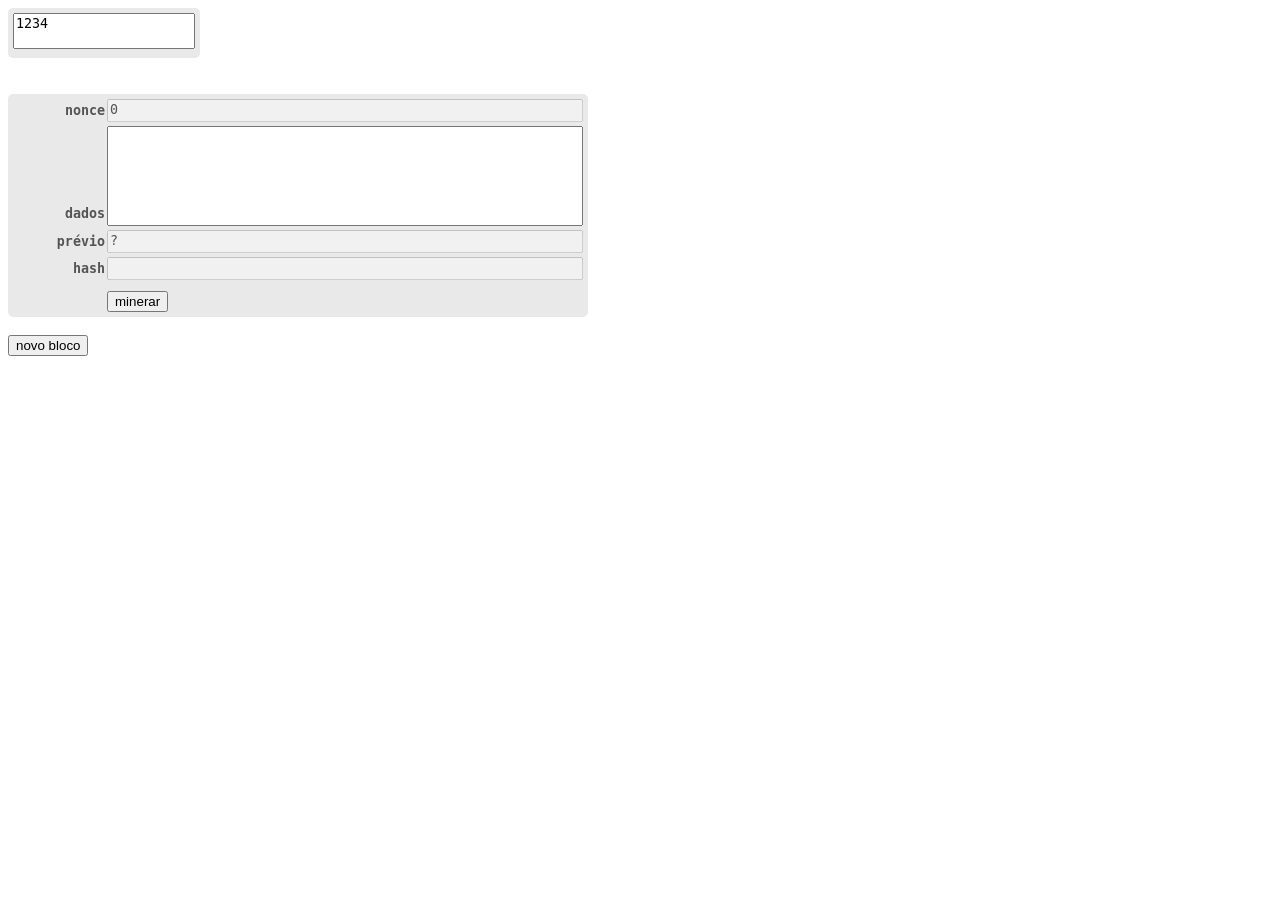
==== index.html @ 02022cbc "Add files via upload" ====
<!DOCTYPE html>
<html lang="en">
<head>
    <meta charset="UTF-8">
    <meta name="viewport" content="width=device-width, initial-scale=1.0">
    <title>Document</title>
    <link rel="stylesheet" href="style.css">
</head>
<body>

    <template id="bloco-template">
        <div class="bloco">
            <textarea disabled class="text">nonce</textarea><textarea class="nonce-output" disabled>0</textarea>
            <br>
            <textarea disabled class="text">dados</textarea><textarea class="data-input"></textarea>
            <br>
            <textarea disabled class="text">prévio</textarea><textarea disabled class="previous-hash-output">?</textarea>
            <br>
            <textarea disabled class="text">hash</textarea><textarea disabled class="hash-output"></textarea>
            <br>
            <textarea disabled class="text"></textarea><button class="minerar-btn">minerar</button>
        </div>
    </template>


    <div class="bloco">
        <textarea id="assinatura-input">1234</textarea>
    </div>
    <br><br><br>

    <div class="bloco" id="1">
        <textarea disabled class="text">nonce</textarea><textarea class="nonce-output" id="1"disabled>0</textarea>
        <br>
        <textarea disabled class="text">dados</textarea><textarea class="data-input" id="1"></textarea>
        <br>
        <textarea disabled class="text">prévio</textarea><textarea disabled class="previous-hash-output" id="1">?</textarea>
        <br>
        <textarea disabled class="text">hash</textarea><textarea disabled class="hash-output" id="1"></textarea>
        <br>
        <textarea disabled class="text"></textarea><button class="minerar-btn" id="1">minerar</button>
    </div>

    <br><br> 

    <button id="novo-bloco-btn">novo bloco</button>
    <script src="main.js"></script>
</body>
</html>
---- style.css ----
textarea{
    resize: none;
}

.data-input{
    height: 7em;
    width: 470px;

}
.nonce-output, .hash-output, .previous-hash-output, .assinatura-input{
    height: 1.3em;
    width: 470px;
}

.text{
    background: transparent;
    border: transparent;
    outline: none;
    height: 1.3em;
    width: 90px;
    text-align: right;

    font-weight: bold;
}

/* .previous-hash-output{
    background-color: #62915c;
} */

.bloco{
    display: inline-block;
    padding: 5px;
    background-color: rgb(233, 233, 233);
    border-radius: 5px;

}
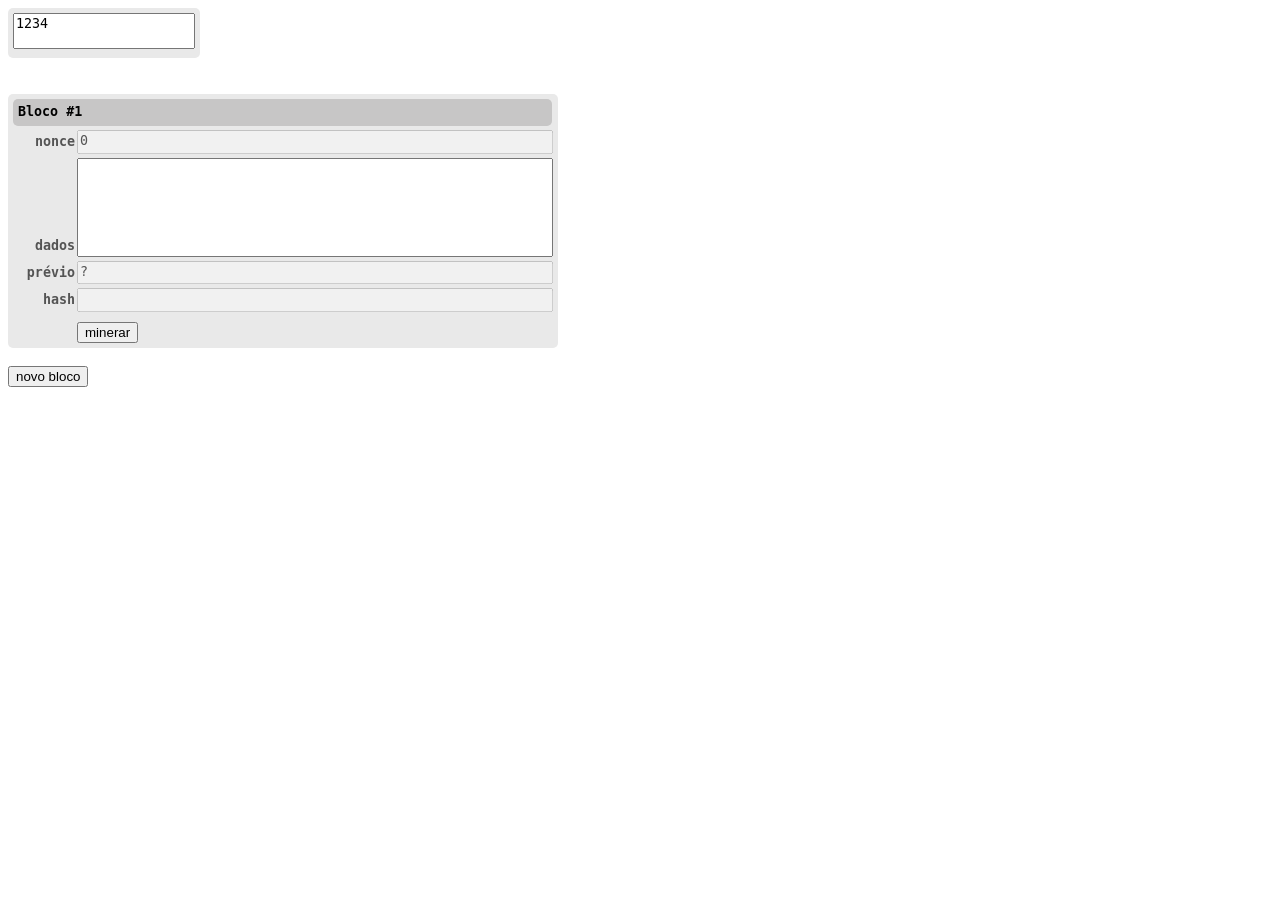
==== commit 4746153e: "Add files via upload" ====
--- a/index.html
+++ b/index.html
@@ -10,6 +10,8 @@
 
     <template id="bloco-template">
         <div class="bloco">
+            <textarea disabled class="title"></textarea>
+            <br>
             <textarea disabled class="text">nonce</textarea><textarea class="nonce-output" disabled>0</textarea>
             <br>
             <textarea disabled class="text">dados</textarea><textarea class="data-input"></textarea>
@@ -29,6 +31,8 @@
     <br><br><br>
 
     <div class="bloco" id="1">
+        <textarea disabled class="title">Bloco #1</textarea>
+        <br>
         <textarea disabled class="text">nonce</textarea><textarea class="nonce-output" id="1"disabled>0</textarea>
         <br>
         <textarea disabled class="text">dados</textarea><textarea class="data-input" id="1"></textarea>
--- a/style.css
+++ b/style.css
@@ -17,10 +17,24 @@
     border: transparent;
     outline: none;
     height: 1.3em;
-    width: 90px;
+    width: 60px;
     text-align: right;
 
     font-weight: bold;
+}
+
+.title{
+    background-color: rgb(199, 198, 198);
+    border-radius: 5px;
+    padding: 5px;
+    border: transparent;
+    outline: none;
+    height: 1.3em;
+    width: 90px;
+
+    width: 98%;
+    font-weight: bolder;
+    color:black;
 }
 
 /* .previous-hash-output{
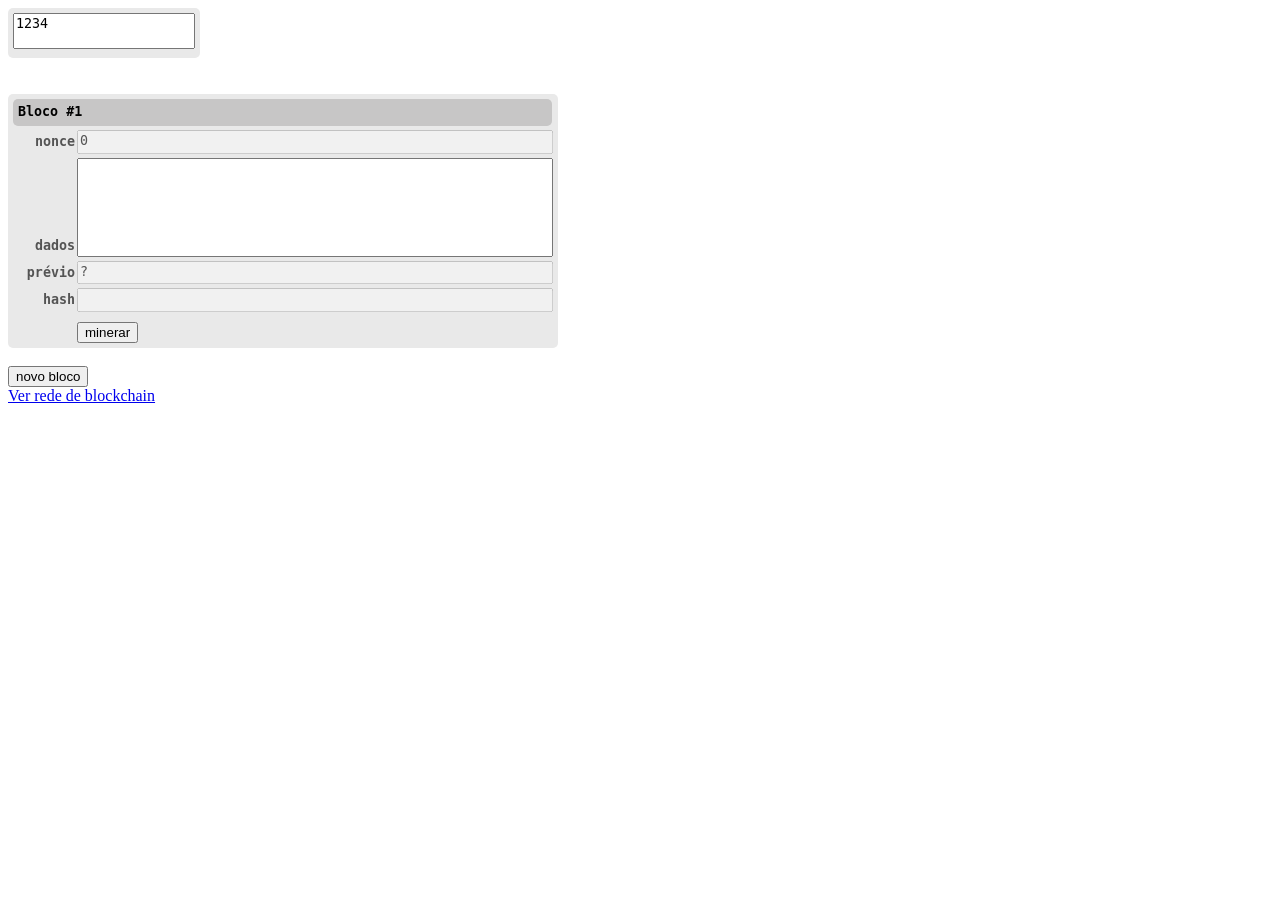
==== commit 565f1f0e: "Add files via upload" ====
--- a/index.html
+++ b/index.html
@@ -8,45 +8,50 @@
 </head>
 <body>
 
-    <template id="bloco-template">
-        <div class="bloco">
-            <textarea disabled class="title"></textarea>
-            <br>
-            <textarea disabled class="text">nonce</textarea><textarea class="nonce-output" disabled>0</textarea>
-            <br>
-            <textarea disabled class="text">dados</textarea><textarea class="data-input"></textarea>
-            <br>
-            <textarea disabled class="text">prévio</textarea><textarea disabled class="previous-hash-output">?</textarea>
-            <br>
-            <textarea disabled class="text">hash</textarea><textarea disabled class="hash-output"></textarea>
-            <br>
-            <textarea disabled class="text"></textarea><button class="minerar-btn">minerar</button>
-        </div>
-    </template>
+    <div>
+        <template id="bloco-template">
+            <div class="bloco">
+                <textarea disabled class="title"></textarea>
+                <br>
+                <textarea disabled class="text">nonce</textarea><textarea class="nonce-output" disabled>0</textarea>
+                <br>
+                <textarea disabled class="text">dados</textarea><textarea class="data-input"></textarea>
+                <br>
+                <textarea disabled class="text">prévio</textarea><textarea disabled class="previous-hash-output">?</textarea>
+                <br>
+                <textarea disabled class="text">hash</textarea><textarea disabled class="hash-output"></textarea>
+                <br>
+                <textarea disabled class="text"></textarea><button class="minerar-btn">minerar</button>
+            </div>
+        </template>
 
 
-    <div class="bloco">
-        <textarea id="assinatura-input">1234</textarea>
-    </div>
-    <br><br><br>
+        <div class="bloco">
+            <textarea id="assinatura-input">1234</textarea>
+        </div>
+        <br><br><br>
 
-    <div class="bloco" id="1">
-        <textarea disabled class="title">Bloco #1</textarea>
-        <br>
-        <textarea disabled class="text">nonce</textarea><textarea class="nonce-output" id="1"disabled>0</textarea>
-        <br>
-        <textarea disabled class="text">dados</textarea><textarea class="data-input" id="1"></textarea>
-        <br>
-        <textarea disabled class="text">prévio</textarea><textarea disabled class="previous-hash-output" id="1">?</textarea>
-        <br>
-        <textarea disabled class="text">hash</textarea><textarea disabled class="hash-output" id="1"></textarea>
-        <br>
-        <textarea disabled class="text"></textarea><button class="minerar-btn" id="1">minerar</button>
+        <div class="bloco" id="1">
+            <textarea disabled class="title">Bloco #1</textarea>
+            <br>
+            <textarea disabled class="text">nonce</textarea><textarea class="nonce-output" id="1"disabled>0</textarea>
+            <br>
+            <textarea disabled class="text">dados</textarea><textarea class="data-input" id="1"></textarea>
+            <br>
+            <textarea disabled class="text">prévio</textarea><textarea disabled class="previous-hash-output" id="1">?</textarea>
+            <br>
+            <textarea disabled class="text">hash</textarea><textarea disabled class="hash-output" id="1"></textarea>
+            <br>
+            <textarea disabled class="text"></textarea><button class="minerar-btn" id="1">minerar</button>
+        </div>
+
+        <br><br> 
+
+        <button id="novo-bloco-btn">novo bloco</button>
     </div>
 
-    <br><br> 
 
-    <button id="novo-bloco-btn">novo bloco</button>
+    <a href="blockchain_rede/main.html">Ver rede de blockchain</a>
     <script src="main.js"></script>
 </body>
 </html>
